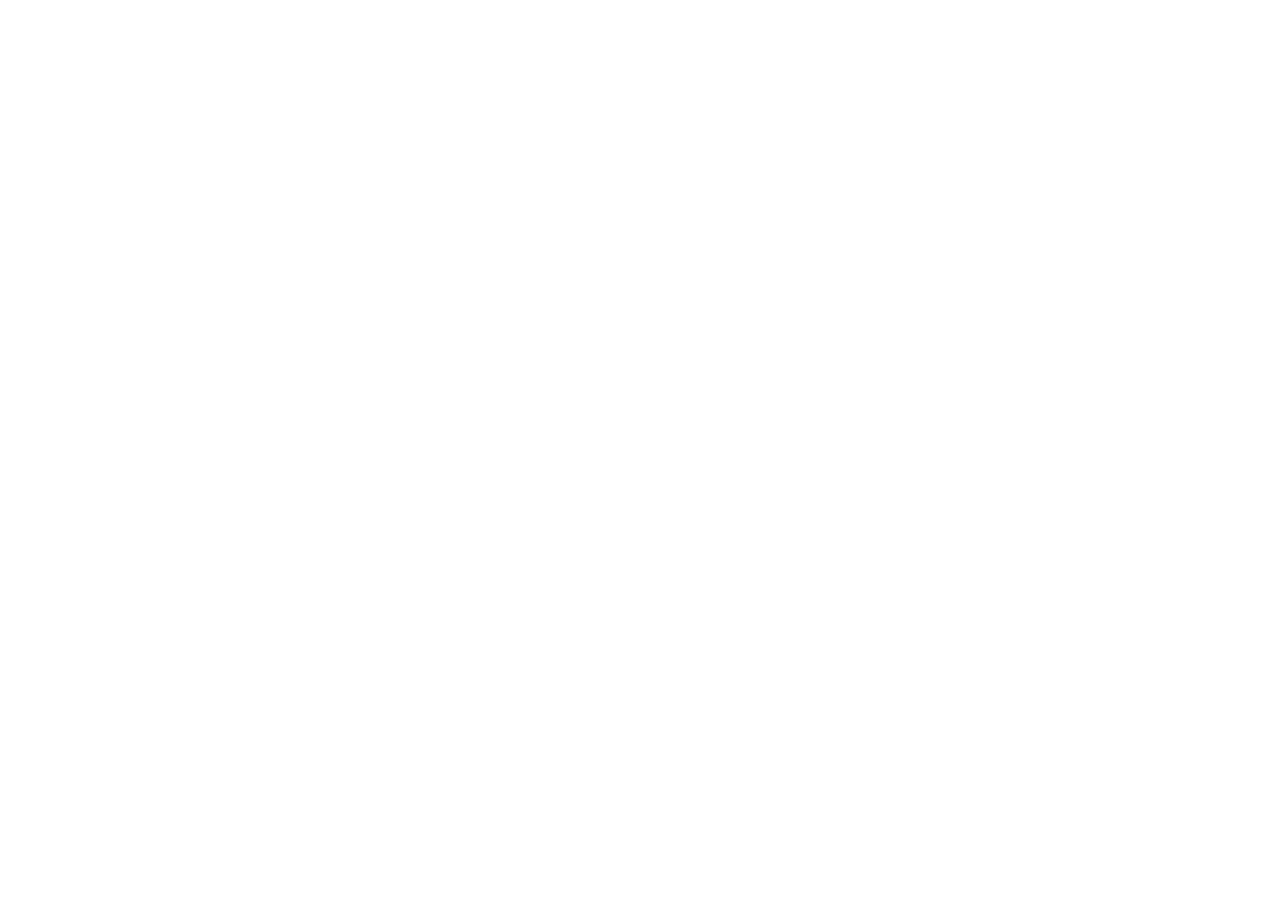
==== contact.html @ a5d15355 "fully styled and created about me page with index and initiated the other html files" ====
<!DOCTYPE html>
<html lang="en">
<head>
    <meta charset="UTF-8">
    <meta name="viewport" content="width=device-width, initial-scale=1.0">

    <title>Contact</title>
</head>
<body>
    
</body>
</html>
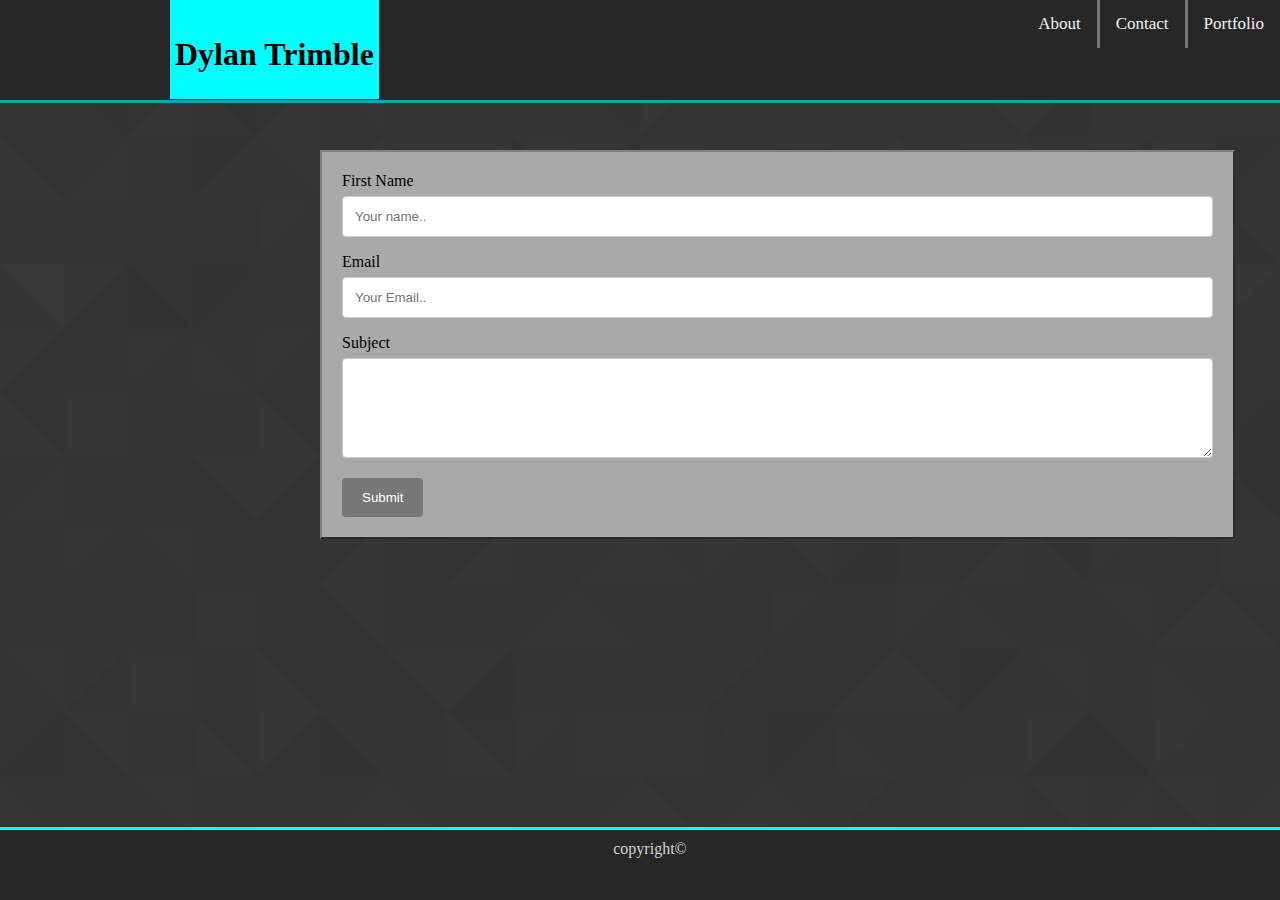
==== commit bf199b3d: "filled out the contact html entirely." ====
--- a/contact.html
+++ b/contact.html
@@ -3,10 +3,36 @@
 <head>
     <meta charset="UTF-8">
     <meta name="viewport" content="width=device-width, initial-scale=1.0">
-
     <title>Contact</title>
+    <link rel="stylesheet" href="./assets/css/style.css">
 </head>
 <body>
-    
+        <img src="./assets/images/prism.png" width="100%" alt="background" class="background">
+        <div class="head">
+            <div class="me">
+                <h1>Dylan Trimble</h1>
+            </div> 
+            <div class="topnav">
+                    <a class="active" href="./portfolio.html">Portfolio</a>
+                    <a class="contact" href="./contact.html">Contact</a>
+                    <a class="abb1" href="./index.html">About</a>
+            </div>
+            <div class="container">
+                    <form action="action_page.php">
+                  
+                      <label for="fname">First Name</label>
+                      <input type="text" id="fname" name="firstname" placeholder="Your name..">
+                  
+                      <label for="lname">Email</label>
+                      <input type="text" id="lname" name="lastname" placeholder="Your Email..">
+                  
+                      <label for="subject">Subject</label>
+                      <textarea id="subject" name="subject" style="height:100px"></textarea>
+                  
+                      <input type="submit" value="Submit">
+                  
+                    </form>
+        </div>
+        <footer>copyright©</footer>
 </body>
 </html>--- a/assets/css/style.css
+++ b/assets/css/style.css
@@ -0,0 +1,148 @@
+.about {
+    border: 2px;
+    border-style: outset;
+    border-color: grey; 
+    padding: 20px;
+    width: 960px;
+    position: fixed;
+    left: 170px;
+    top: 115px;
+    background-color: darkgrey;
+    
+}
+.me {
+    background-color: aqua;
+    width: fit-content;
+    padding-left: 5px;
+    padding-right: 5px;
+    padding-top: 15px;
+    padding-bottom: 4px;
+    margin: 0px;
+    position: fixed;
+    top: 0%;
+    left: 170px;
+
+}
+img {
+    float: left;
+    padding: 10px;
+    
+}
+.clearfix::after {
+    content: " ";
+    clear: both;
+    display: block;
+
+}
+.text{
+    padding: 20px;
+    margin: 10px;
+}
+footer{
+    width: 100%;
+    height: 50px;
+    background-color: rgb(39, 39, 39);
+    border-top: 3px;
+    border-bottom: 3px;
+    border-top-style: outset;
+    border-color: aqua;
+    position: fixed;
+    bottom: 0%;
+    left: 0%;
+    text-align: center;
+    padding: 10px;
+    color: lightgrey;
+}
+nav {
+    float: right;
+    margin-top: 25px;
+    color: #777;
+    position: fixed;
+    right: 10px;
+    top: 25px
+}
+.head {
+    position: fixed;
+    top: 0%;
+    left: 0%;
+    width: 100%;
+    height: 100px;
+    background-color: rgb(39, 39, 39);
+    border-bottom: 3px;
+    border-bottom-style: outset;
+    border-color: aqua;
+}
+.background {
+    padding: 0%;
+    margin: 0%;
+    position: fixed;
+    left: 0%;
+
+}
+.t101 {
+    border-bottom-style: solid;
+    border-color: black;
+}
+.nav-1 {
+    position: relative;
+}
+.topnav {
+    overflow: hidden;
+  }
+  .topnav a {
+    float: right;
+    color: #f2f2f2;
+    text-align: center;
+    padding: 14px 16px;
+    text-decoration: none;
+    font-size: 17px;
+  }
+  .topnav a:hover {
+    background-color: #ddd;
+    color: black;
+  }
+  .abb1 {
+      border-right-style: solid;
+      border-color: #777;
+
+  }
+  .contact {
+    border-right-style: solid;
+    border-color: #777;
+
+  }
+  .container {
+    border: 2px;
+    border-style: outset;
+    border-color: grey; 
+    padding: 20px;
+    width: 800;
+    position: fixed;
+    left: 320px;
+    top: 150px;
+    background-color: darkgrey;
+  }
+input[type=text], select, textarea {
+    width: 100%;
+    padding: 12px;   
+    border: 1px solid #ccc; 
+    border-radius: 4px; 
+    box-sizing: border-box;
+    margin-top: 6px;
+    margin-bottom: 16px; 
+    resize: vertical 
+  }
+  
+  input[type=submit] {
+    background-color: #777;
+    color: white;
+    padding: 12px 20px;
+    border: none;
+    border-radius: 4px;
+    cursor: pointer;
+  }
+  
+  
+  input[type=submit]:hover {
+    background-color: #777;
+  }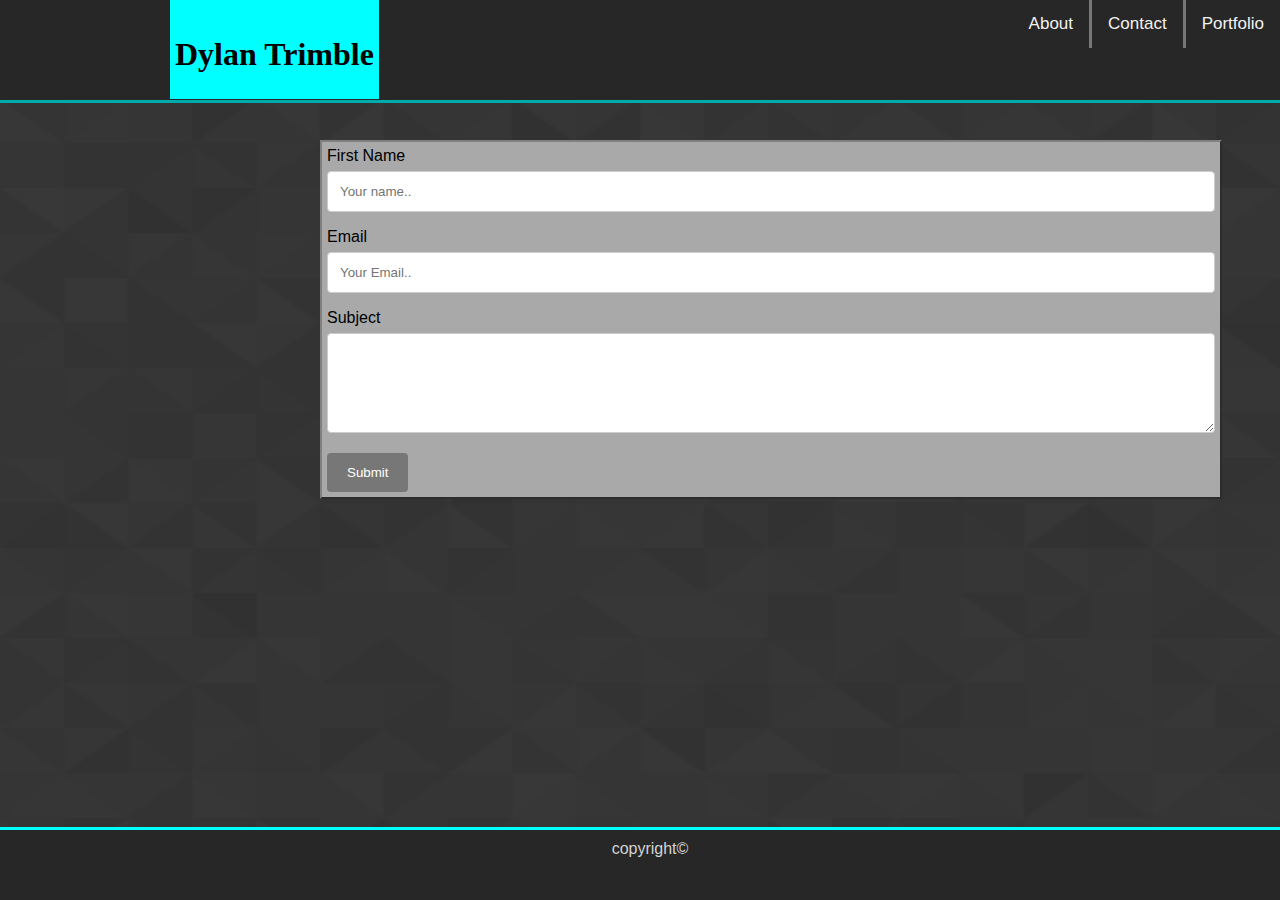
==== commit 3c59b93e: "i did cool stuff" ====
--- a/contact.html
+++ b/contact.html
@@ -7,7 +7,7 @@
     <link rel="stylesheet" href="./assets/css/style.css">
 </head>
 <body>
-        <img src="./assets/images/prism.png" width="100%" alt="background" class="background">
+        <img src="./assets/images/prism.png" width="100%" height="100%" alt="background" class="background">
         <div class="head">
             <div class="me">
                 <h1>Dylan Trimble</h1>
--- a/assets/css/style.css
+++ b/assets/css/style.css
@@ -2,13 +2,15 @@
     border: 2px;
     border-style: outset;
     border-color: grey; 
-    padding: 20px;
     width: 960px;
     position: fixed;
-    left: 170px;
-    top: 115px;
+    left: 250px;
+    top: 130px;
     background-color: darkgrey;
     
+}
+.t101 {
+  padding-left: 10px;
 }
 .me {
     background-color: aqua;
@@ -23,7 +25,7 @@
     left: 170px;
 
 }
-img {
+#pic {
     float: left;
     padding: 10px;
     
@@ -89,7 +91,7 @@
 .topnav {
     overflow: hidden;
   }
-  .topnav a {
+.topnav a {
     float: right;
     color: #f2f2f2;
     text-align: center;
@@ -97,29 +99,32 @@
     text-decoration: none;
     font-size: 17px;
   }
-  .topnav a:hover {
+.topnav a:hover {
     background-color: #ddd;
     color: black;
   }
-  .abb1 {
+.topnav a:focus {
+    background-color: aqua;
+  }
+.abb1 {
       border-right-style: solid;
       border-color: #777;
 
   }
-  .contact {
+.contact {
     border-right-style: solid;
     border-color: #777;
 
   }
-  .container {
+.container {
     border: 2px;
     border-style: outset;
-    border-color: grey; 
-    padding: 20px;
+    border-color: grey;
+    padding: 5px;
     width: 800;
     position: fixed;
     left: 320px;
-    top: 150px;
+    top: 140px;
     background-color: darkgrey;
   }
 input[type=text], select, textarea {
@@ -133,7 +138,7 @@
     resize: vertical 
   }
   
-  input[type=submit] {
+input[type=submit] {
     background-color: #777;
     color: white;
     padding: 12px 20px;
@@ -143,6 +148,47 @@
   }
   
   
-  input[type=submit]:hover {
+input[type=submit]:hover {
     background-color: #777;
+  }
+.port {
+    border: 2px;
+    border-style: outset;
+    border-color: grey; 
+    padding: 10px;
+    width: 700px;
+    position: fixed;
+    left: 360px;
+    top: 140px;
+    background-color: darkgrey;
+  }
+img{
+  padding: 0px;
+  }
+.img-1 {
+  position: relative;
+  z-index: 1;
+  margin: 5px;
+  width: 150px;
+  height: 150px;
+  float: left;
+  padding: 0px;
+}
+.prjtitle {
+  position: absolute;
+  z-index: 2;
+  background-color: teal;
+  color: white;
+  width: 150px;
+  height: 35px;
+  bottom: 2px;
+  left: 0%;
+  text-align: center;
+  padding-top: 2px;
+  }
+  h1, h2, h3, h4, h5, h6 {
+    font-family: 'Georgia', "Times", "Times New Roman", 'serif';
+  }
+  div, p {
+    font-family: 'Arial', 'Helvetica Neue', Helvetica, sans-serif;
   }